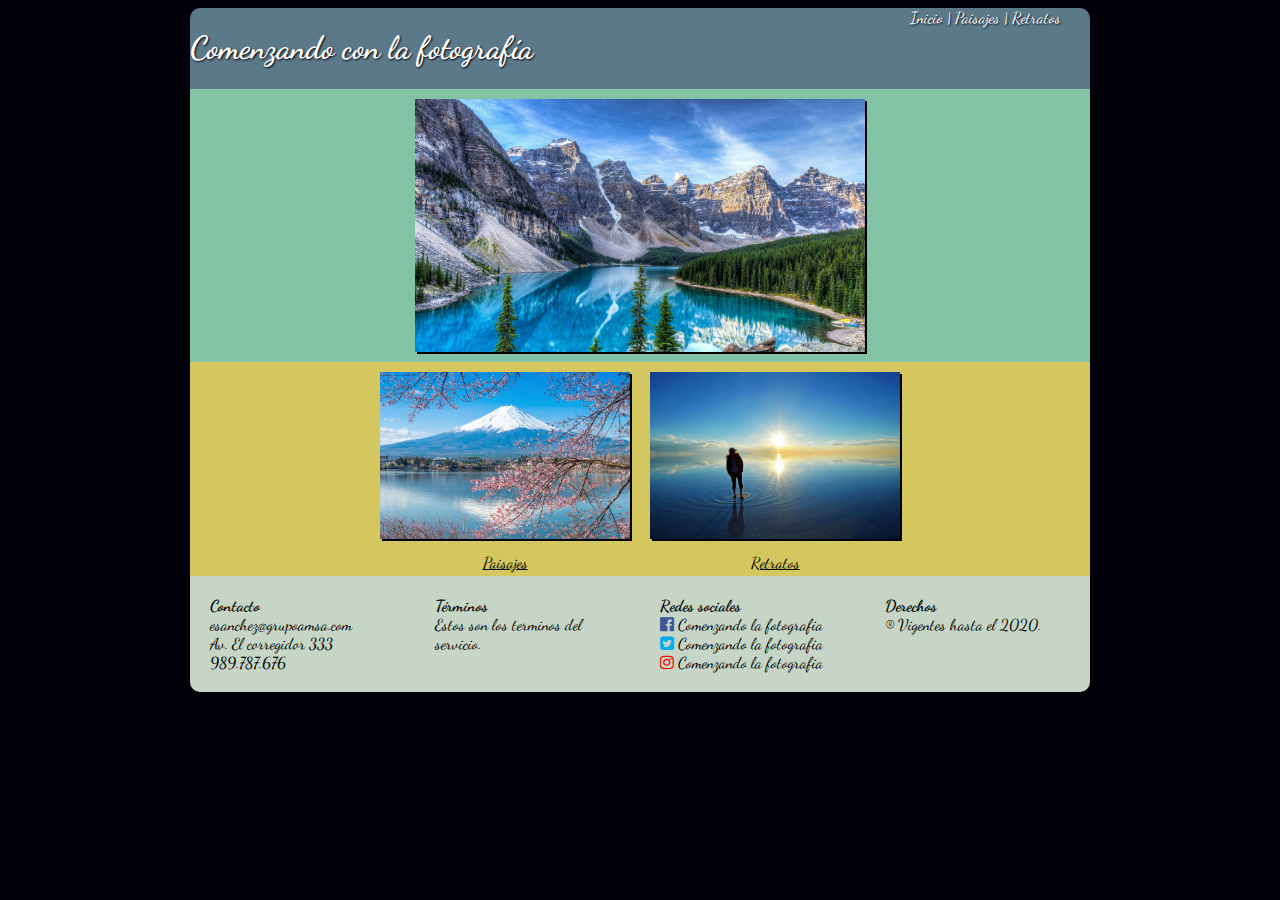
==== index.html @ d0a742d6 "carga inicial" ====
<html>
<head>
	<title>Comenzando con la fotografia</title>
	<link href="https://fonts.googleapis.com/css?family=Dancing+Script" rel="stylesheet">
	<link rel="stylesheet" href="https://cdnjs.cloudflare.com/ajax/libs/font-awesome/4.7.0/css/font-awesome.min.css">
	<link rel="stylesheet" href="css/estilos.css">
	<meta charset="utf-8">
</head>
<body>
	<div class="contenido">
		<header>
			<div class="titulo">
				<h1>Comenzando con la fotografía</h1>
			</div>
			<div class="barra">
				<navbar>
					<a href="index.html">Inicio</a>
					|
					<a href="paisajes.html">Paisajes</a>
					|
					<a href="retratos.html">Retratos</a>
				</navbar>
			</div>
		</header>

		<section id="seccion">
			<div class="contenedor1">
				<figure id="imagen1">
					<img src="imagenes/foto1.jpg" >
				</figure>
			</div>
			<div class="contenedor2">
				<figure id="imagen2">
					<img src="imagenes/foto2.jpg" >
					<figcaption>Paisajes</figcaption>
				</figure>
				<figure id="imagen3">
					<img src="imagenes/foto3.jpg" >
					<figcaption>Retratos</figcaption>
				</figure>
			</div>
		</section>
		<footer>
			<div class="contacto"><strong>Contacto</strong><br>
				esanchez@grupoamsa.com<br>
				Av. El corregidor 333<br>
				989.787.676
			</div>
			<div class="termino"><strong>Términos</strong><br>
				Estos son los terminos del servicio.
			</div>

			<div class="redes"><strong>Redes sociales</strong><br>
				<i class="fa fa-facebook-official" style="color:#3B5998"></i>
				Comenzando la fotografia<br>
				<i class="fa fa-twitter-square" style="color: #00aced"></i>
				Comenzando la fotografia<br>
				<i class="fa fa-instagram" style="color: red"></i>
				Comenzando la fotografia<br>

			</div>
			<div class="derechos"><strong>Derechos</strong><br>
				&#174; Vigentes hasta el 2020.
			</div>

		</footer>
	</div>
</body>
</html>
---- css/estilos.css ----
body{
	font-family: 'Dancing Script', cursive;
	background-color: #02010a;
}

header{
	background-color: #5b7989;
	display: flex;
	flex-flow: row wrap;
	border-radius: 10px 10px 0px  0px;
}

footer
{
	background-color: #C6d5c5;
	border-radius: 0px 0px 10px  10px;
}

.contenido, .contenedor1, .contenedor2, #seccion{
	margin: 0;
	padding: 0;
	align-self: center;
}

.titulo, .barra, a:visited, a{
	color: white;
	text-shadow: 1px 1px 2px #02010a;
}

a:link {
    text-decoration: none;
}

a:visited {
    text-decoration: none;
}

a:hover {
    text-decoration: underline;
}

a:active {
    text-decoration: underline;
}

#imagen1 img{
	width: 450px;
	box-shadow: 2px 2px;
	margin: 10px;
}

figure{
	margin: 0;
}

#imagen2 img{
	transition-property: transform;
	transition-duration: 1s;
	border-image: 2px;
	width: 250px;
	box-shadow: 2px 2px;
	margin: 10px;
}

#imagen2 img:hover{
	transform: rotate(20deg);
}

#imagen3 img{
	transition-property: transform;
	transition-duration: 1s;
	width: 250px;
	box-shadow: 2px 2px;
	margin: 10px;
}

#imagen3 img:hover{
	transform: translate(10px,-3px);
	box-shadow: 0px 0px;
}

.contenedor1{
	background-color: #82c3a6;
}

.contenedor2, .contenedor_paisajes{
	background-color: #d5c75f;
}

.imagenp img{
	width: 250px;
	padding: 0px;
    margin: 10px;
    box-shadow: 2px 2px;
}

#imagenp1 img{
	-webkit-filter: blur(10px); /* Safari 6.0 - 9.0 */
    filter: blur(10px);
}

#imagenp2 img,#imagenp4 img,#imagenp6 img{
	-webkit-filter: grayscale(100%); /* Safari 6.0 - 9.0 */
    filter: grayscale(100%);
}

#imagenp3 img{
	-webkit-filter: sepia(90%); /* Safari 6.0 - 9.0 */
    filter: sepia(90%);
}

figcaption { 
    display: block;
    text-align: center;
    text-decoration: underline;
    padding: 2px;
    margin: 2px;
}


@media (min-width: 900px){
	.titulo{
		width: 80%;
	}
	.barra{
		width: 20%
	}
	.contenido{
		width: 900px;
		margin-left: auto;
		margin-right: auto;
	}

	#imagen1{
		text-align: center;
		width: 100%;
	}


	.contenedor2{
		display: flex;
		flex-direction: row;
		align-items: center;
  		justify-content: center;
	}

	footer{
		display: flex;
		flex-direction: row;
	}
	.contenedor_paisajes{
		display: flex;
		flex-wrap:wrap;
		justify-content: center;

	}

	footer > div{
	
		padding: 10px;
		margin: 10px;
		width: 25%;
	}

}

@media (max-width: 899px){
	.contenido, .titulo, .barra, .contenedor1, .contenedor2{
		width: 100%;
		text-align: center;
	}
	.titulo{
		margin-left: 20%;
		margin-right: 20%;
	}

	.barra{
		margin-bottom: 2%;
	}
		footer > div{
	
		padding: 10px;
		margin: 10px;
		width: 100%;
	}
}

/* Animacion del contenido global */

@-webkit-keyframes slide-in {
    0% {margin-top: 150px; }
    60% {margin-top: -5px; }
    100% {margin-top: 0px; }
}

@keyframes slide-in {
    0% {margin-top: 150px; }
    60% {margin-top: -5px; }
    100% {margin-top: 0px; }
}

.contenido {
    animation: slide-in 1s;
    -webkit-animation: slide-in 1s;
}
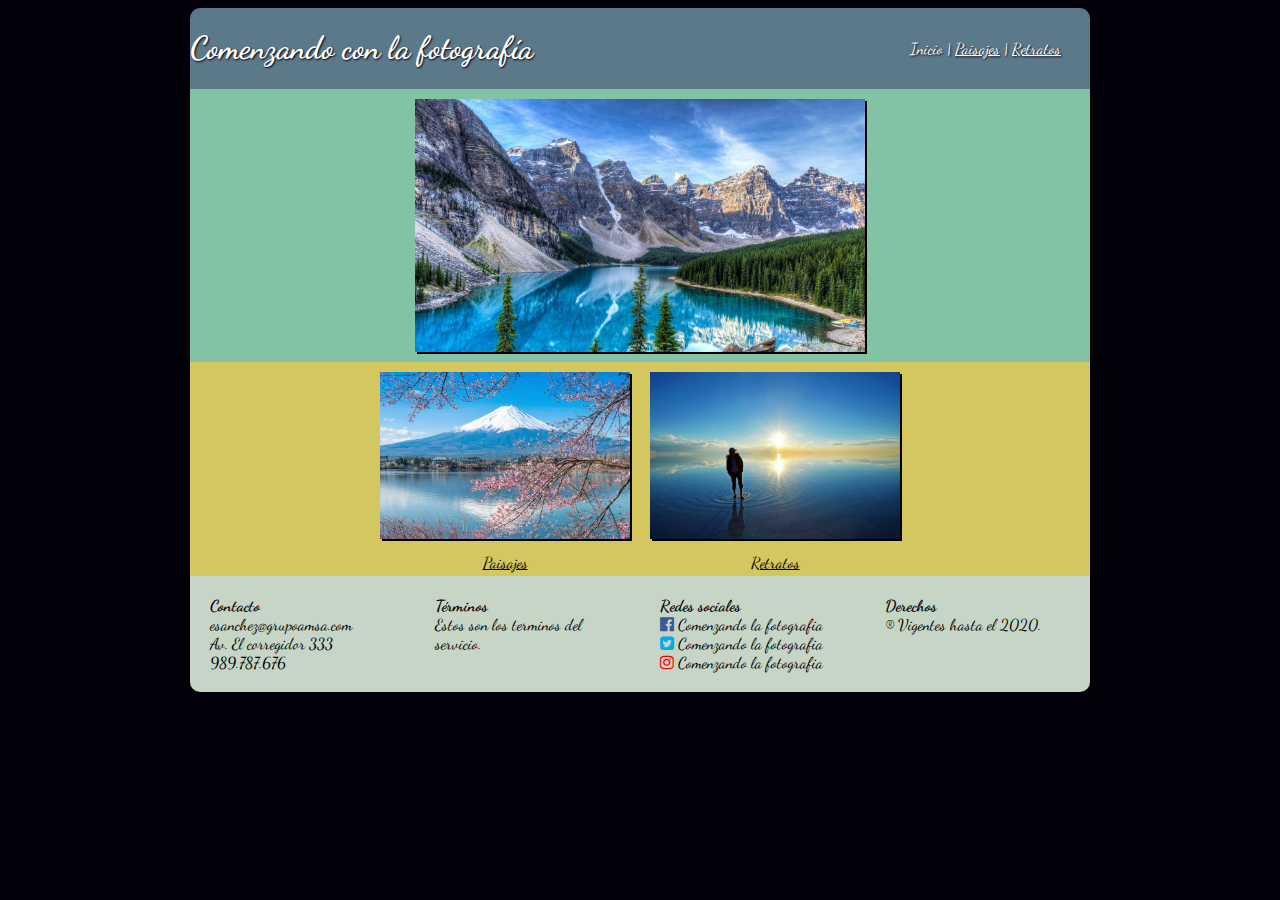
==== commit b01b053c: "cambio en estilo de navbar" ====
--- a/index.html
+++ b/index.html
@@ -14,7 +14,7 @@
 			</div>
 			<div class="barra">
 				<navbar>
-					<a href="index.html">Inicio</a>
+					Inicio
 					|
 					<a href="paisajes.html">Paisajes</a>
 					|
--- a/css/estilos.css
+++ b/css/estilos.css
@@ -27,13 +27,7 @@
 	text-shadow: 1px 1px 2px #02010a;
 }
 
-a:link {
-    text-decoration: none;
-}
-
-a:visited {
-    text-decoration: none;
-}
+
 
 a:hover {
     text-decoration: underline;
@@ -41,12 +35,6 @@
 
 a:active {
     text-decoration: underline;
-}
-
-#imagen1 img{
-	width: 450px;
-	box-shadow: 2px 2px;
-	margin: 10px;
 }
 
 figure{
@@ -95,17 +83,17 @@
 }
 
 #imagenp1 img{
-	-webkit-filter: blur(10px); /* Safari 6.0 - 9.0 */
+	-webkit-filter: blur(10px);
     filter: blur(10px);
 }
 
 #imagenp2 img,#imagenp4 img,#imagenp6 img{
-	-webkit-filter: grayscale(100%); /* Safari 6.0 - 9.0 */
+	-webkit-filter: grayscale(100%);
     filter: grayscale(100%);
 }
 
 #imagenp3 img{
-	-webkit-filter: sepia(90%); /* Safari 6.0 - 9.0 */
+	-webkit-filter: sepia(90%);
     filter: sepia(90%);
 }
 
@@ -117,6 +105,7 @@
     margin: 2px;
 }
 
+/* tamaño de pantalla desktop */
 
 @media (min-width: 900px){
 	.titulo{
@@ -124,7 +113,11 @@
 	}
 	.barra{
 		width: 20%
-	}
+		vertical-align: center;
+		margin-top: auto;
+		margin-bottom: auto;
+	}
+
 	.contenido{
 		width: 900px;
 		margin-left: auto;
@@ -133,9 +126,13 @@
 
 	#imagen1{
 		text-align: center;
-		width: 100%;
-	}
-
+	}
+
+	#imagen1 img{
+	width: 450px;
+	box-shadow: 2px 2px;
+	margin: 10px;
+	}
 
 	.contenedor2{
 		display: flex;
@@ -164,6 +161,8 @@
 
 }
 
+/* tamaño de pantalla movil */
+
 @media (max-width: 899px){
 	.contenido, .titulo, .barra, .contenedor1, .contenedor2{
 		width: 100%;
@@ -177,12 +176,25 @@
 	.barra{
 		margin-bottom: 2%;
 	}
-		footer > div{
+
+	footer{
+	display: flex;
+	flex-direction: column;
+	}
+	
+	footer > div{
 	
 		padding: 10px;
 		margin: 10px;
 		width: 100%;
 	}
+
+	#imagen1 img{
+	width: 250px;
+	box-shadow: 2px 2px;
+	margin: 10px;
+}
+
 }
 
 /* Animacion del contenido global */
@@ -199,7 +211,7 @@
     100% {margin-top: 0px; }
 }
 
-.contenido {
+header {
     animation: slide-in 1s;
     -webkit-animation: slide-in 1s;
 }